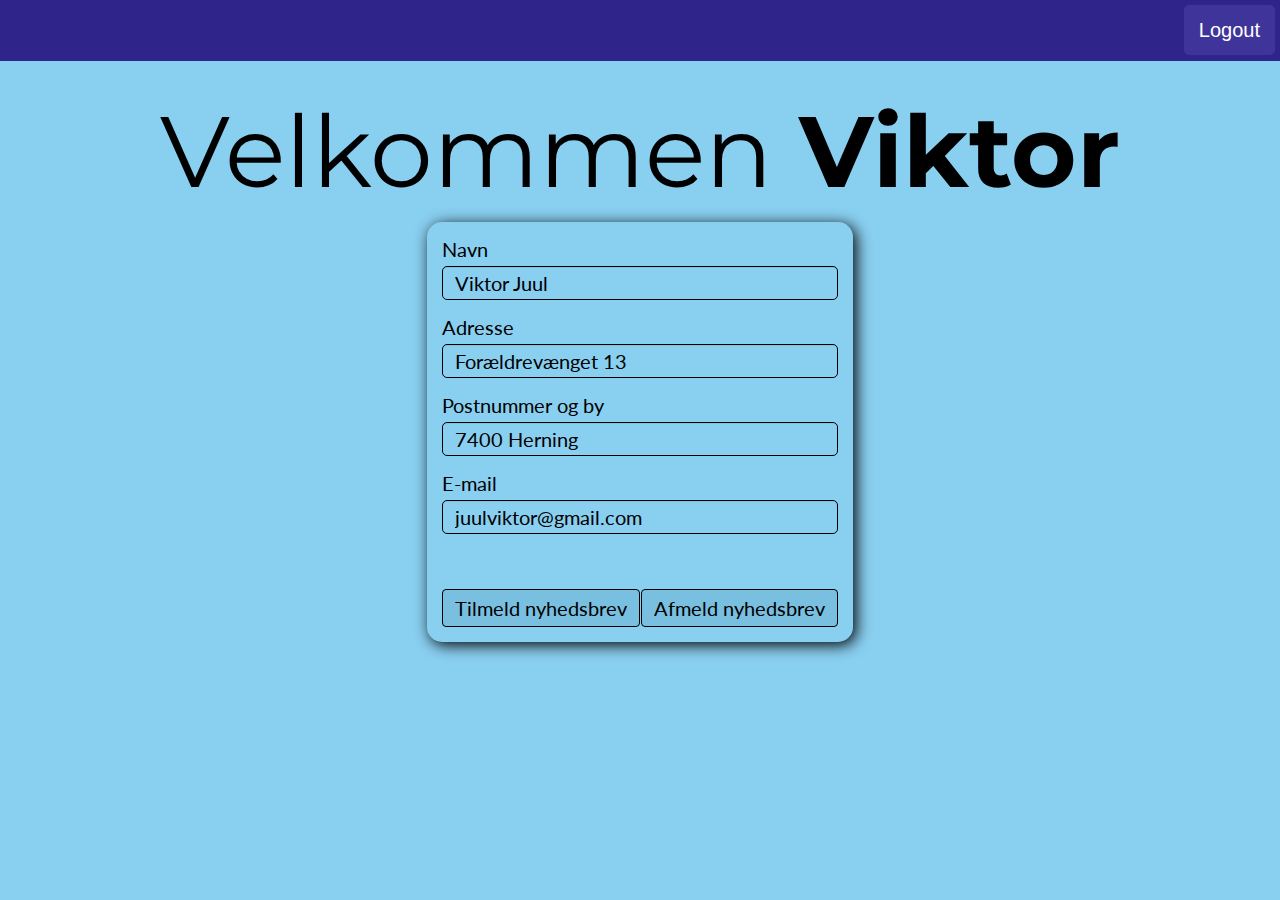
==== foraeldre.html @ 25459210 "1st try" ====
<!DOCTYPE html>

<html lang="da">

<head>
    <meta charset="utf-8">
    <meta name="viewport" content="width=device-width, initial-scale=1">

    <title>SBK: Forældrelogin</title>

    <link rel="stylesheet" href="https://cdnjs.cloudflare.com/ajax/libs/twitter-bootstrap/3.3.7/css/bootstrap.min.css">
    <link rel="stylesheet" href="https://maxcdn.bootstrapcdn.com/font-awesome/4.7.0/css/font-awesome.min.css">
    <link rel="stylesheet" href="https://fonts.googleapis.com/css2?family=Montserrat">
    <link rel="stylesheet" href="https://fonts.googleapis.com/css2?family=Lato">
    <link rel="stylesheet" href="stylesheet.css">
</head>

<body style="background-color: #89cff0;">
    <nav class="navbar navbar-fixed-top bg-darkblue">
        <div class="container" style="margin-right: 5px; margin-top: 5px; margin-bottom: 5px;">
            <ul class="nav navbar-nav navbar-right">
                <li>
                    <a href="index.html" class="bg-darkblue navbarlink">Logout</a>
                </li>
            </ul>
        </div>
    </nav>

    <div class="container-fluid bg-babyblue" >
        <div class="row" style="text-align: center;">
                <div>
                    <h1>Velkommen <b>Viktor</b></h1>
                </div>
                <div class="col-md-4 col-md-offset-4" style="padding: 15px; border-radius: 15px; box-shadow: 3px 3px 15px black;">
                    <div class="form-group dark-label">
                        <label class="cfl cfl2" style="float: left">Navn</label>
                        <input type="text" class="form-control cfi cfi2" id="navn" placeholder="Navn" value="Viktor Juul" autocomplete="off">
                    </div>
                    <div class="form-group dark-label">
                        <label class="cfl cfl2" style="float: left">Adresse</label>
                        <input type="text" class="form-control cfi cfi2" id="adresse" placeholder="Adresse" value="Forældrevænget 13">
                    </div>
                    <div class="form-group dark-label">
                        <label class="cfl cfl2" style="float: left">Postnummer og by</label>
                        <input type="text" class="form-control cfi cfi2" id="postnrby" placeholder="Postnummer og by" value="7400 Herning">
                    </div>
                    <div class="form-group dark-label">
                        <label class="cfl cfl2" style="float: left">E-mail</label>
                        <input type="text" class="form-control cfi cfi2" id="email" placeholder="Email" value="juulviktor@gmail.com">
                    </div>
                    <a href="#" class="btn mailbutton2" style="float:left; margin-top: 40px;">Tilmeld nyhedsbrev</a>
                    <a href="#" class="btn mailbutton2" style="float:right; margin-top: 40px;">Afmeld nyhedsbrev</a>
                </div>
        </div>
    </div>

</body>

</html>
---- stylesheet.css ----
::placeholder {
  color: lightgray !important;
  opacity: 1 !important;
}

.cfi::placeholder {
  color: slategray !important;
  opacity: 1 !important;
}

:-ms-input-placeholder {
  /* Internet Explorer 10-11 */
  color: lightgray !important;
}

::-ms-input-placeholder {
  /* Microsoft Edge */
  color: lightgray !important;
}

body {
  background-color: #FFFFFF;
}

h1 {
  font: 100px "Montserrat", sans-serif;
}

h2 {
  font: 35px "Montserrat", sans-serif;
}

h3 {
  font: 50px "Montserrat", sans-serif;
}

h4 {
  font: 25px "Montserrat", sans-serif;
}

p {
  font: 20px "Lato", sans-serif;
}

.cfi {
  font: 20px "Lato", sans-serif;
  color: white !important;
  border-radius: 5px;
  background: #1f147a;
  margin-right: 5px;
}
.cfi2 {
  background: #89cff0;
  color: black !important;
  border-color: black;
}

.cfl {
  font: 20px "Lato", sans-serif;
  color: white;
  border-radius: 5px;
  background: #1f147a;
  margin-right: 5px;
}

.cfl2 {
background: #89cff0;
color: black !important;
}

.fli {
  font: 20px "Lato", sans-serif;
  padding-bottom: 20px;
}

.bg-babyblue {
  background-color: #89cff0;
  color: black;
}

.bg-darkblue {
  background-color: #2f248a;
  color: white;
}

.container-fluid {
  padding-top: 70px;
  padding-bottom: 70px;
}

.navbarcustom {
  font: 20px "Consolas", sans-serif;
  color: white;
  border-radius: 5px;
  background: #3f349a;
  margin-right: 5px;
}

.navbarlink {
  font: 20px "Consolas", sans-serif;
  color: white;
  border-radius: 5px;
  background: #3f349a;
  margin-left: 100px;
}

.mailbutton {
  font: 20px "Lato", sans-serif;
  color: white;
  background: #3f349a;
}

.mailbutton2 {
  font: 20px "Lato", sans-serif;
  color: black;
  background: #79bfe0;
  border: solid;
  border-width: 1px;
}

.mailbutton:hover {
  color: white;
  background: #4f44aa;
}

.mailbutton2:hover {
  color: black;
  background: #69afd0;
}

.form-group > .dark-label {
  float: left;
  color: black;
}

.form-group > input {
  color: black;
}
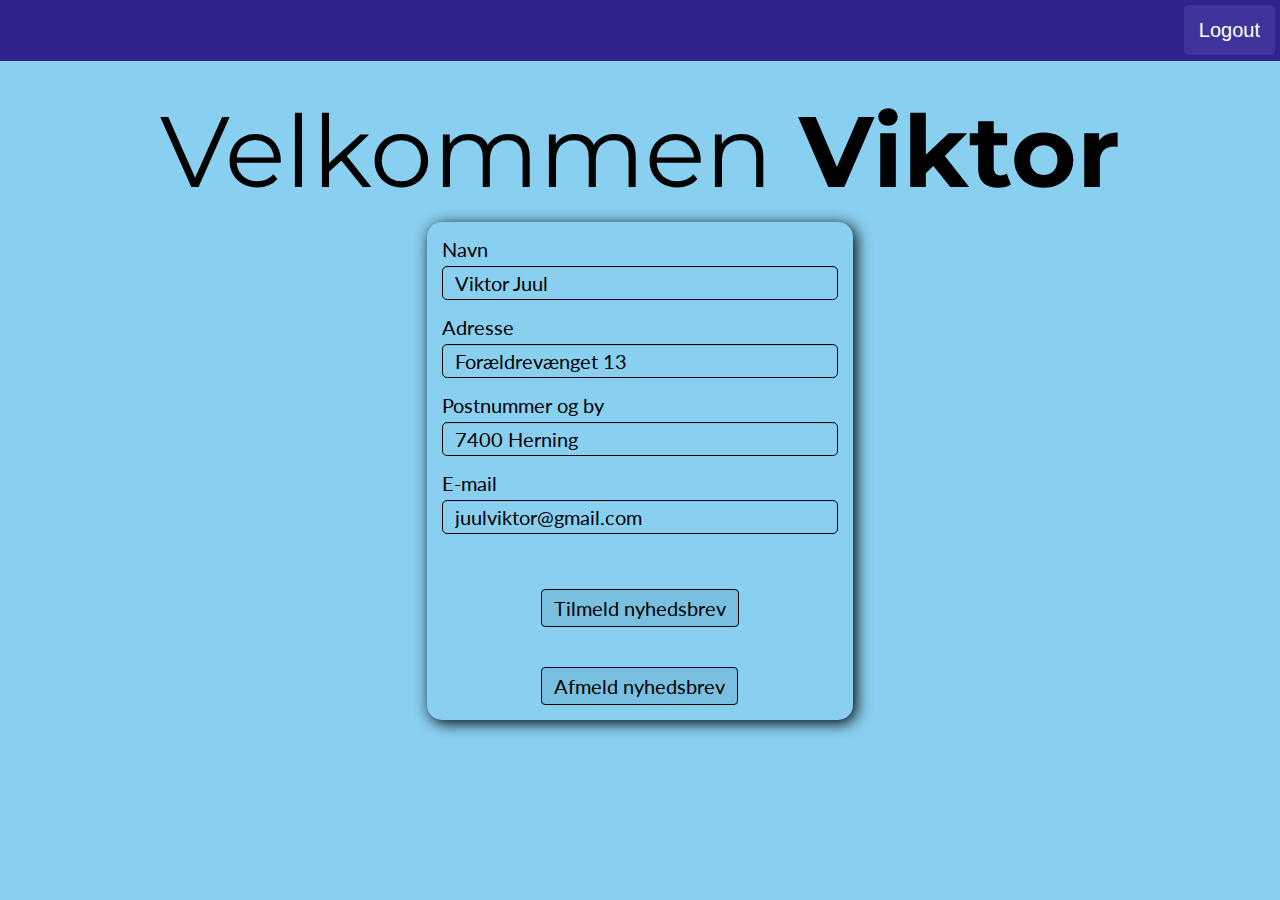
==== commit 5a502e6f: "Forældrefix" ====
--- a/foraeldre.html
+++ b/foraeldre.html
@@ -48,8 +48,8 @@
                         <label class="cfl cfl2" style="float: left">E-mail</label>
                         <input type="text" class="form-control cfi cfi2" id="email" placeholder="Email" value="juulviktor@gmail.com">
                     </div>
-                    <a href="#" class="btn mailbutton2" style="float:left; margin-top: 40px;">Tilmeld nyhedsbrev</a>
-                    <a href="#" class="btn mailbutton2" style="float:right; margin-top: 40px;">Afmeld nyhedsbrev</a>
+                    <a href="#" class="btn mailbutton2">Tilmeld nyhedsbrev</a>
+                    <a href="#" class="btn mailbutton2">Afmeld nyhedsbrev</a>
                 </div>
         </div>
     </div>
--- a/stylesheet.css
+++ b/stylesheet.css
@@ -19,7 +19,7 @@
 }
 
 body {
-  background-color: #FFFFFF;
+  background-color: #89cff0;
 }
 
 h1 {
@@ -88,6 +88,11 @@
   padding-bottom: 70px;
 }
 
+.navbar {
+  border-radius: 0px;
+  margin-bottom: -10px;
+}
+
 .navbarcustom {
   font: 20px "Consolas", sans-serif;
   color: white;
@@ -111,6 +116,7 @@
 }
 
 .mailbutton2 {
+  margin-top: 40px;
   font: 20px "Lato", sans-serif;
   color: black;
   background: #79bfe0;
@@ -136,3 +142,18 @@
 .form-group > input {
   color: black;
 }
+
+@media only screen and (max-width: 800px){
+  h1 {
+    font-size: 40px
+    }
+  h2 {
+    font-size: 20px;
+  }
+  .navbarlink {
+    margin-left: 0px;
+  }
+  .mailbutton2 {
+    margin: 5px;
+  }
+}